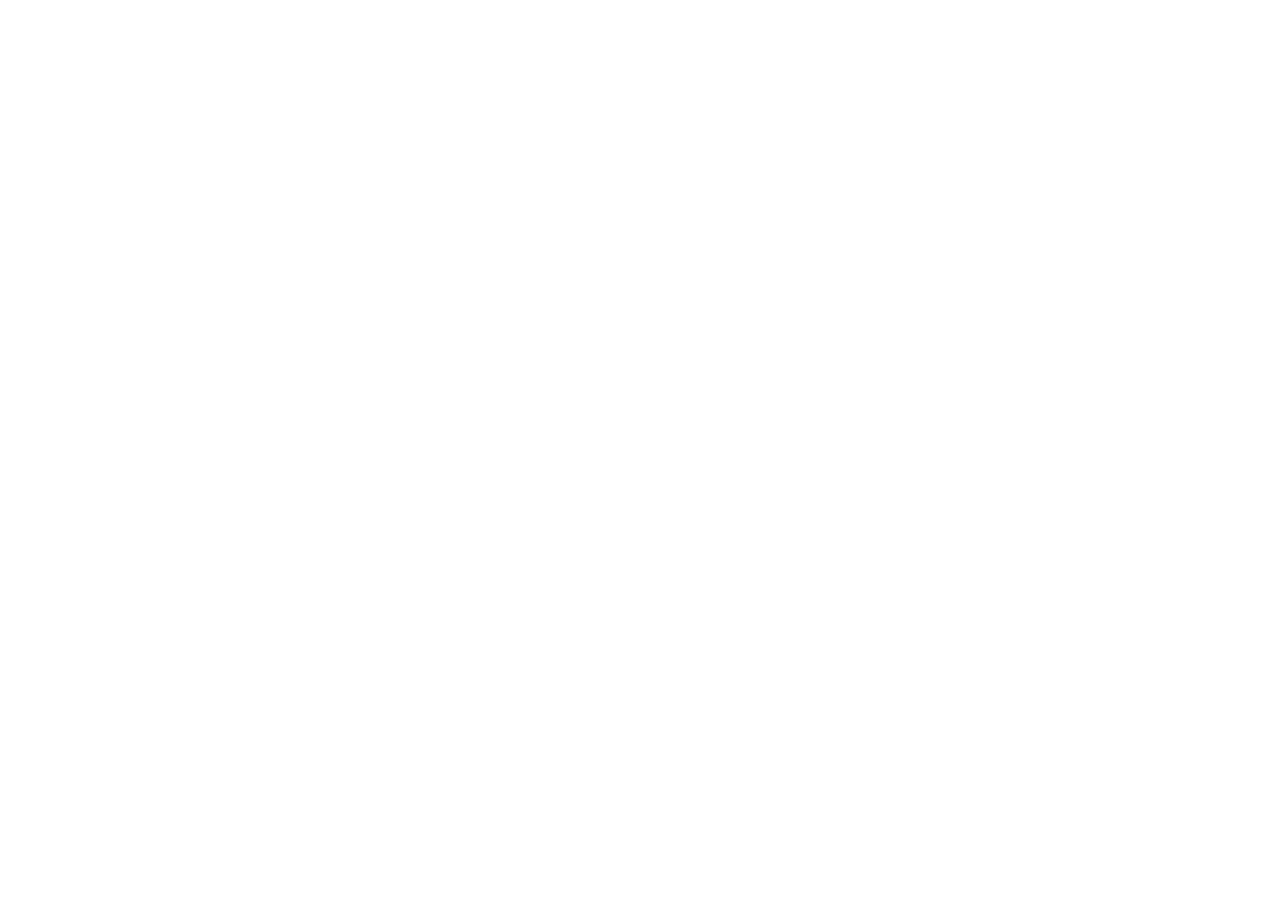
==== fetch/index.html @ 936d720b "async + fetch" ====
<!DOCTYPE html>
<html lang="en">
<head>
    <meta charset="UTF-8">
    <meta http-equiv="X-UA-Compatible" content="IE=edge">
    <meta name="viewport" content="width=device-width, initial-scale=1.0">
    <title>Fetch</title>
    <link rel="stylesheet" href="css/style.css">
</head>
<body>
    
    <script src="js/script.js"></script>
</body>
</html>
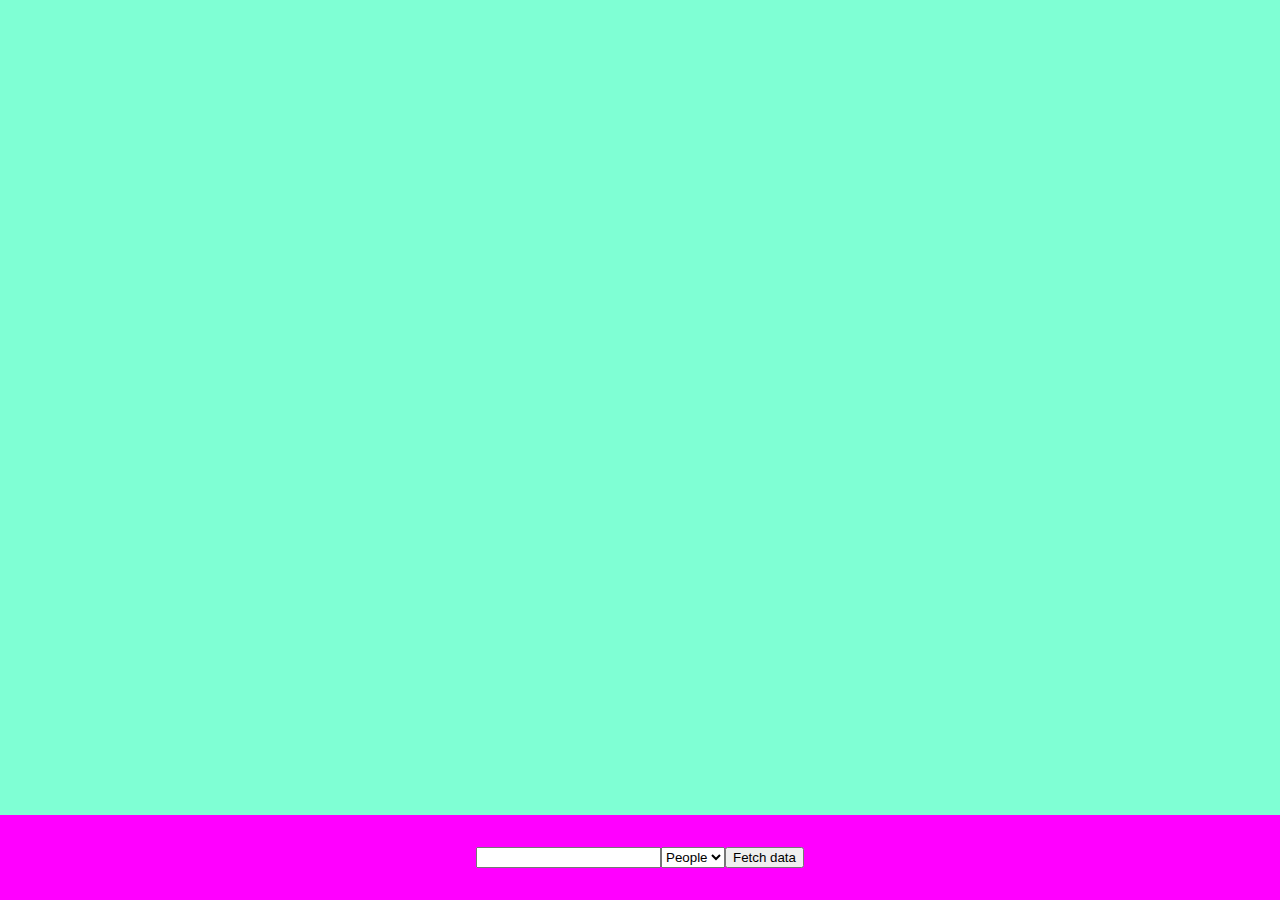
==== commit 62649d36: "lsdafxdjkl" ====
--- a/fetch/index.html
+++ b/fetch/index.html
@@ -4,11 +4,19 @@
     <meta charset="UTF-8">
     <meta http-equiv="X-UA-Compatible" content="IE=edge">
     <meta name="viewport" content="width=device-width, initial-scale=1.0">
-    <title>Fetch</title>
+    <title>SWAPI</title>
     <link rel="stylesheet" href="css/style.css">
 </head>
 <body>
-    
+    <main>
+    </main>
+    <footer>
+        <input type="number">
+        <select>
+            <option value="people">People</option>
+        </select>
+        <button>Fetch data</button>
+    </footer>
     <script src="js/script.js"></script>
 </body>
 </html>--- a/fetch/css/style.css
+++ b/fetch/css/style.css
@@ -0,0 +1,21 @@
+body {
+    margin: 0;
+    height: 100vh;
+    display: flex;
+    flex-direction: column;
+}
+
+main {
+    flex: 1;
+    background-color: aquamarine;
+    display: flex;
+    justify-content: center;
+    align-items: center;
+}
+
+footer {
+    padding: 2rem;
+    background-color:fuchsia;
+    display: flex;
+    justify-content: center;
+}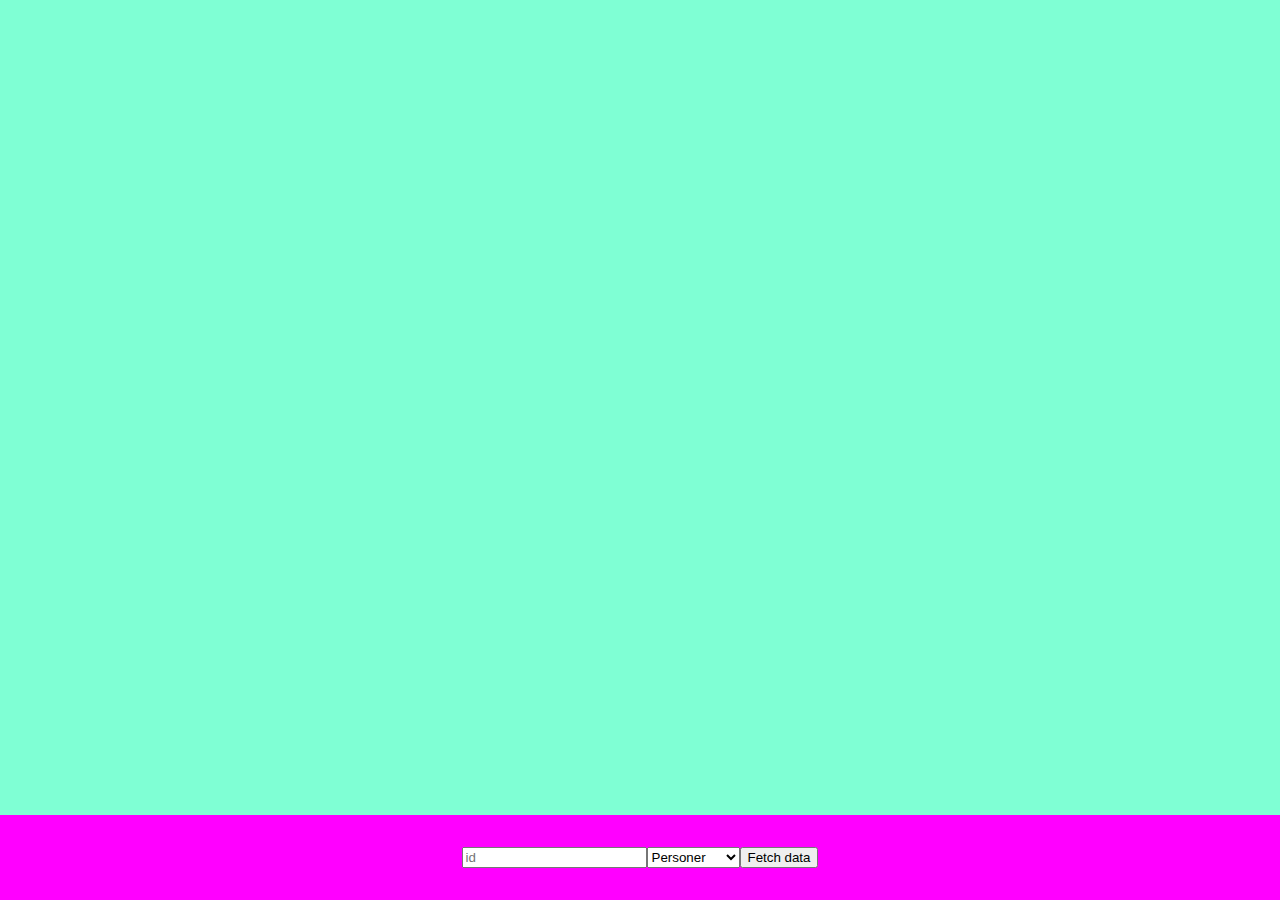
==== commit ee6efd79: "mmm" ====
--- a/fetch/index.html
+++ b/fetch/index.html
@@ -11,9 +11,11 @@
     <main>
     </main>
     <footer>
-        <input type="number">
+        <input type="number" placeholder="id">
         <select>
-            <option value="people">People</option>
+            <option value="people">Personer</option>
+            <option value="planets">Planeter</option>
+            <option value="starships">Rymdskepp</option>
         </select>
         <button>Fetch data</button>
     </footer>
